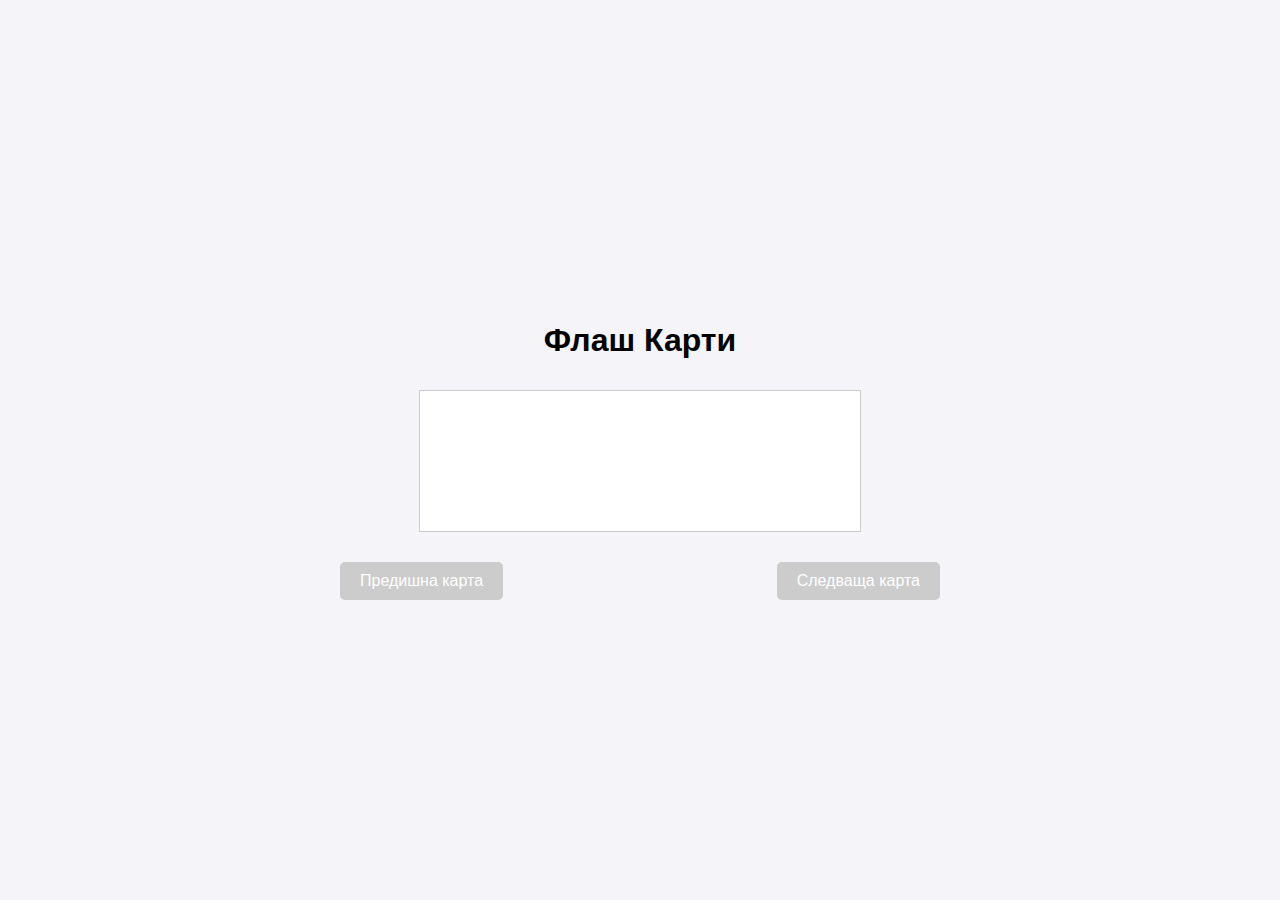
==== flash/index.html @ ee3558fc "Flashcard site added" ====
<!DOCTYPE html>
<html lang="bg">
<head>
    <meta charset="UTF-8">
    <meta name="viewport" content="width=device-width, initial-scale=1.0">
    <title>Флаш Карти</title>
    <link rel="stylesheet" href="style.css">
</head>
<body>
    <div class="container">
        <h1>Флаш Карти</h1>
        <div id="flashcardContainer">
            <div id="flashcard" class="flashcard"></div>
        </div>
        <div id="controls">
            <button id="prevBtn" disabled>Предишна карта</button>
            <button id="nextBtn" disabled>Следваща карта</button>
        </div>
    </div>
    <script src="script.js"></script>
</body>
</html>
---- flash/style.css ----
body {
    font-family: Arial, sans-serif;
    background-color: #f4f4f9;
    display: flex;
    justify-content: center;
    align-items: center;
    height: 100vh;
    margin: 0;
}

.container {
    text-align: center;
    padding: 20px;
    max-width: 600px;
    width: 100%;
}

#flashcardContainer {
    margin-top: 20px;
    display: flex;
    justify-content: center;
}

.flashcard {
    background-color: #fff;
    border: 1px solid #ccc;
    padding: 20px;
    margin: 10px;
    cursor: pointer;
    transition: background-color 0.3s;
    min-height: 100px;
    display: flex;
    align-items: center;
    justify-content: center;
    width: 100%;
    max-width: 400px;
    text-align: center;
}

.flashcard:hover {
    background-color: #f0f0f0;
}

#controls {
    margin-top: 20px;
    display: flex;
    justify-content: space-between;
}

button {
    padding: 10px 20px;
    font-size: 16px;
    cursor: pointer;
    background-color: #007bff;
    color: white;
    border: none;
    border-radius: 5px;
}

button:disabled {
    background-color: #ccc;
}

@media (max-width: 600px) {
    .flashcard {
        max-width: 300px;
        padding: 10px;
    }
    
    button {
        font-size: 14px;
        padding: 8px 16px;
    }
}
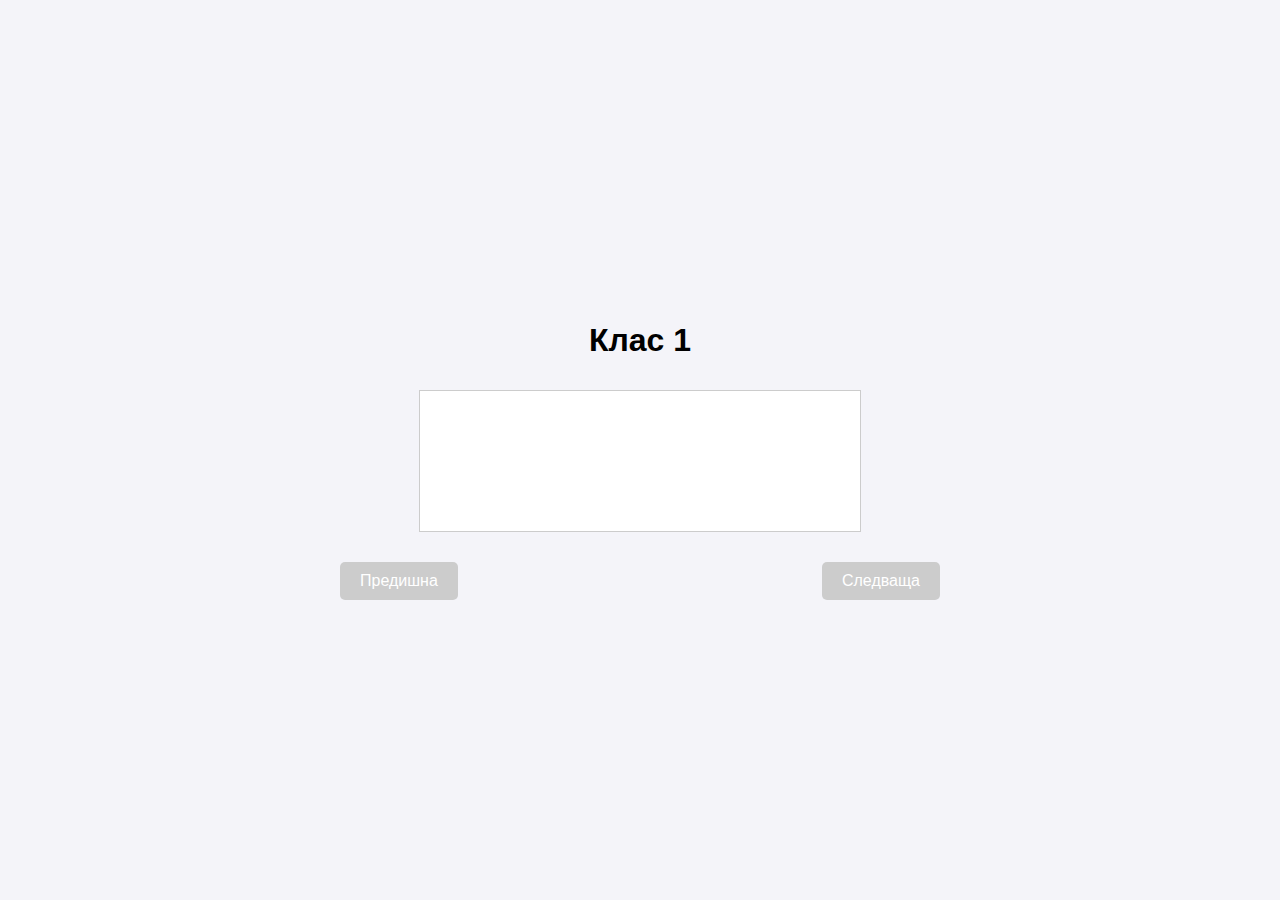
==== commit 61fe30c7: "Flashcard site fine-tuning" ====
--- a/flash/index.html
+++ b/flash/index.html
@@ -3,20 +3,20 @@
 <head>
     <meta charset="UTF-8">
     <meta name="viewport" content="width=device-width, initial-scale=1.0">
-    <title>Флаш Карти</title>
+    <title>Клас 1</title>
     <link rel="stylesheet" href="style.css">
 </head>
 <body>
-    <div class="container">
-        <h1>Флаш Карти</h1>
-        <div id="flashcardContainer">
-            <div id="flashcard" class="flashcard"></div>
-        </div>
-        <div id="controls">
-            <button id="prevBtn" disabled>Предишна карта</button>
-            <button id="nextBtn" disabled>Следваща карта</button>
-        </div>
+<div class="container">
+    <h1>Клас 1</h1>
+    <div id="flashcardContainer">
+        <div id="flashcard" class="flashcard"></div>
     </div>
-    <script src="script.js"></script>
+    <div id="controls">
+        <button id="prevBtn" disabled>Предишна</button>
+        <button id="nextBtn" disabled>Следваща</button>
+    </div>
+</div>
+<script src="script.js"></script>
 </body>
 </html>
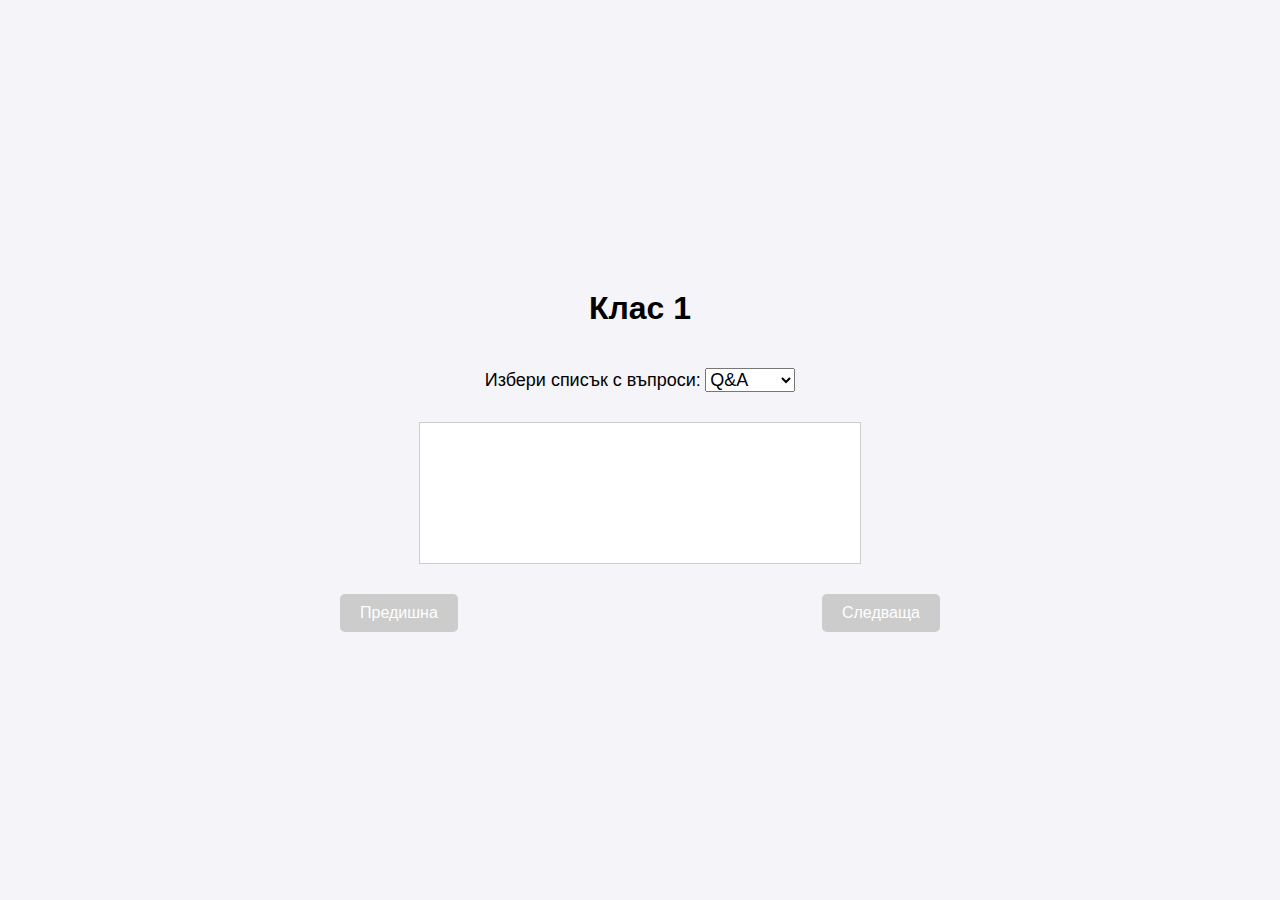
==== commit 22866948: "Flashcard site fine-tuning" ====
--- a/flash/index.html
+++ b/flash/index.html
@@ -9,14 +9,24 @@
 <body>
 <div class="container">
     <h1>Клас 1</h1>
+    <label for="flashcardList">Избери списък с въпроси:</label>
+    <select id="flashcardList">
+<!--        <option value="">&#45;&#45;Избери&#45;&#45;</option>-->
+        <option value="list1">Q&A</option>
+        <option value="list2">Initials</option>
+        <option value="list3">Q codes</option>
+    </select>
+
     <div id="flashcardContainer">
         <div id="flashcard" class="flashcard"></div>
     </div>
+
     <div id="controls">
         <button id="prevBtn" disabled>Предишна</button>
         <button id="nextBtn" disabled>Следваща</button>
     </div>
 </div>
+
 <script src="script.js"></script>
 </body>
 </html>
--- a/flash/style.css
+++ b/flash/style.css
@@ -13,6 +13,11 @@
     padding: 20px;
     max-width: 600px;
     width: 100%;
+}
+
+label, select {
+    margin-top: 20px;
+    font-size: 18px;
 }
 
 #flashcardContainer {
@@ -66,7 +71,7 @@
         max-width: 300px;
         padding: 10px;
     }
-    
+
     button {
         font-size: 14px;
         padding: 8px 16px;
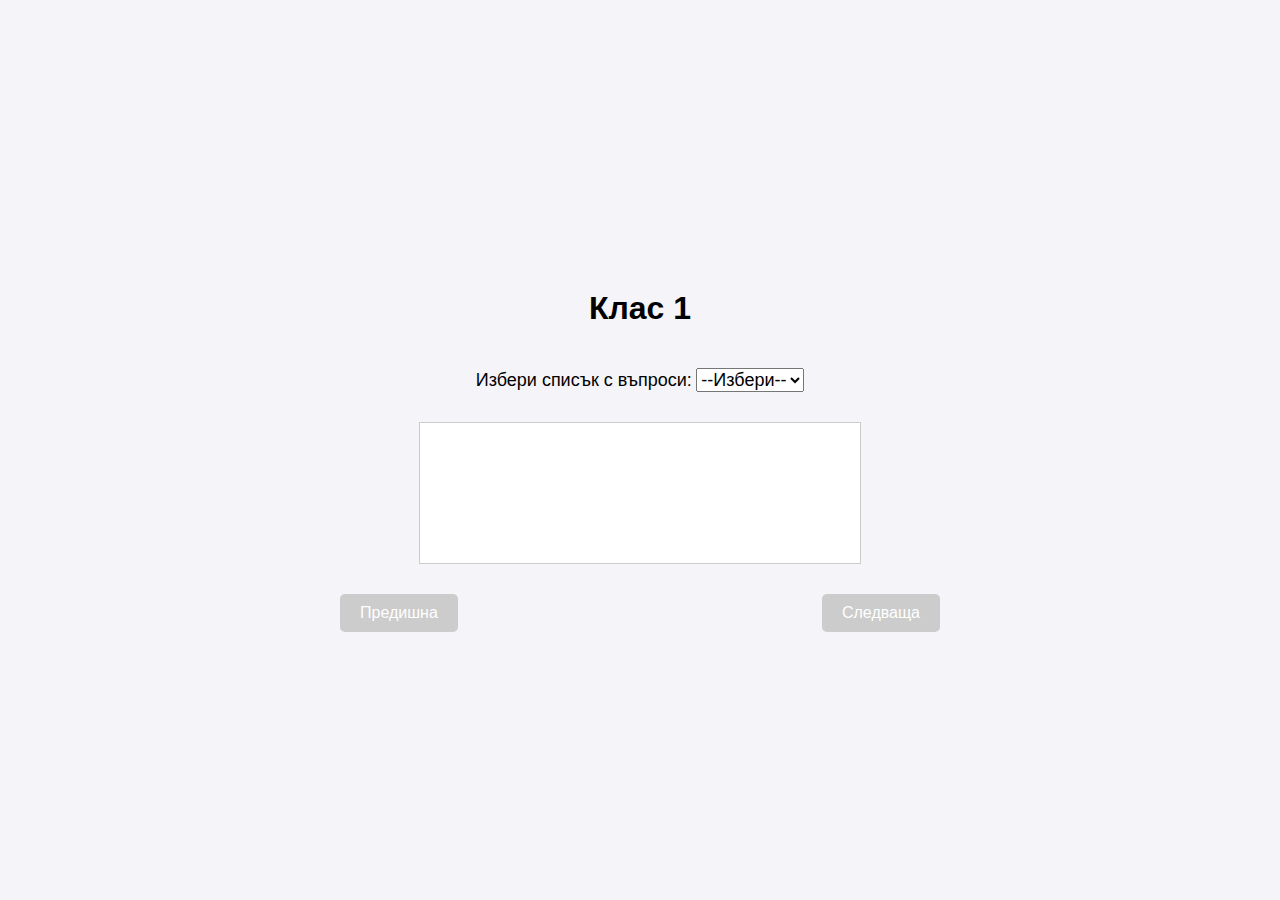
==== commit 4765db3b: "Flashcard site fine-tuning" ====
--- a/flash/index.html
+++ b/flash/index.html
@@ -11,7 +11,7 @@
     <h1>Клас 1</h1>
     <label for="flashcardList">Избери списък с въпроси:</label>
     <select id="flashcardList">
-<!--        <option value="">&#45;&#45;Избери&#45;&#45;</option>-->
+        <option value="">--Избери--</option>
         <option value="list1">Q&A</option>
         <option value="list2">Initials</option>
         <option value="list3">Q codes</option>
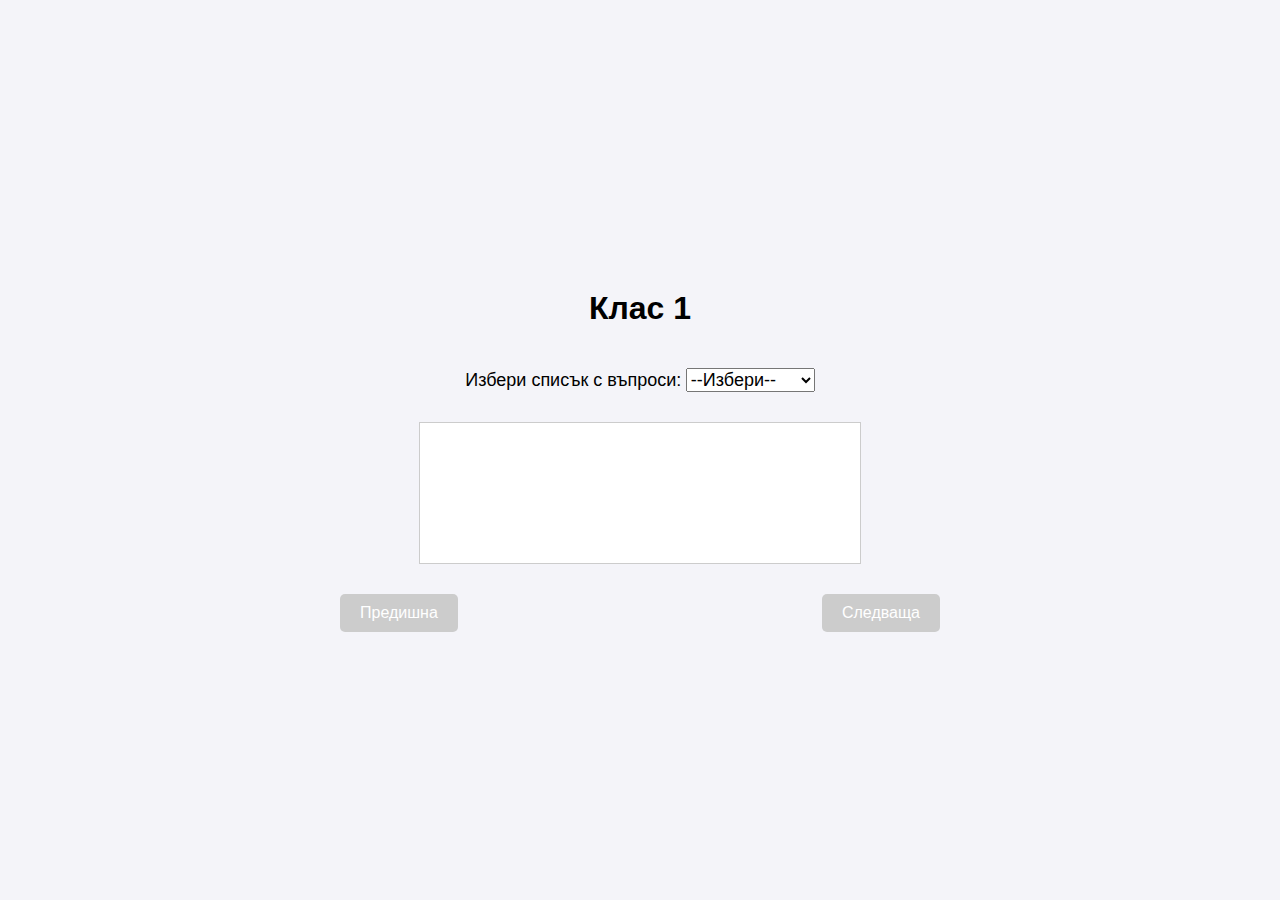
==== commit 62d79e93: "Flashcard site lists added" ====
--- a/flash/index.html
+++ b/flash/index.html
@@ -15,6 +15,7 @@
         <option value="list1">Q&A</option>
         <option value="list2">Initials</option>
         <option value="list3">Q codes</option>
+        <option value="list4">Съкращения</option>
     </select>
 
     <div id="flashcardContainer">
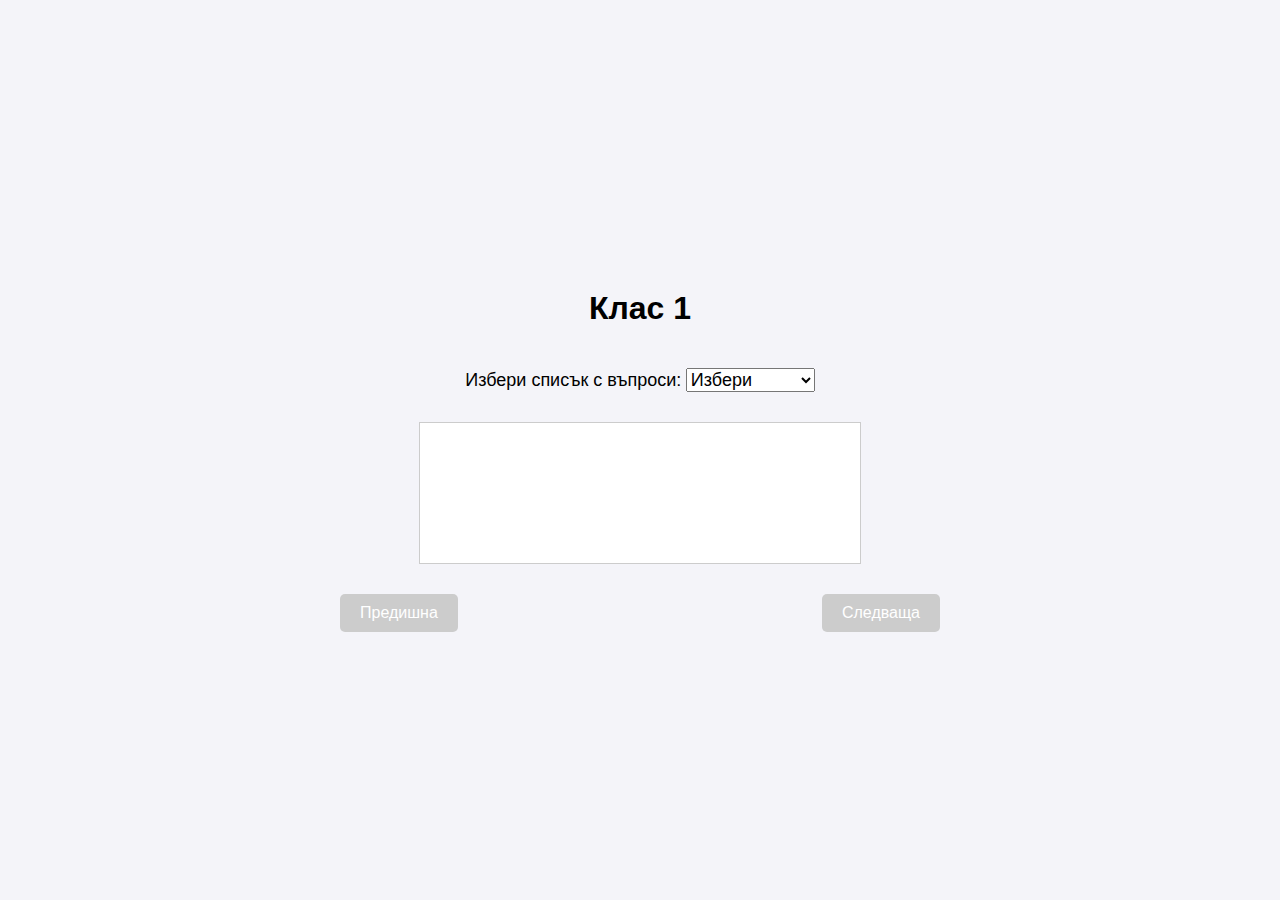
==== commit 9c59b16a: "Flashcard site modes updated" ====
--- a/flash/index.html
+++ b/flash/index.html
@@ -11,11 +11,12 @@
     <h1>Клас 1</h1>
     <label for="flashcardList">Избери списък с въпроси:</label>
     <select id="flashcardList">
-        <option value="">--Избери--</option>
+        <option value="">Избери</option>
         <option value="list1">Q&A</option>
         <option value="list2">Initials</option>
         <option value="list3">Q codes</option>
         <option value="list4">Съкращения</option>
+        <option value="list5">Modes</option>
     </select>
 
     <div id="flashcardContainer">
